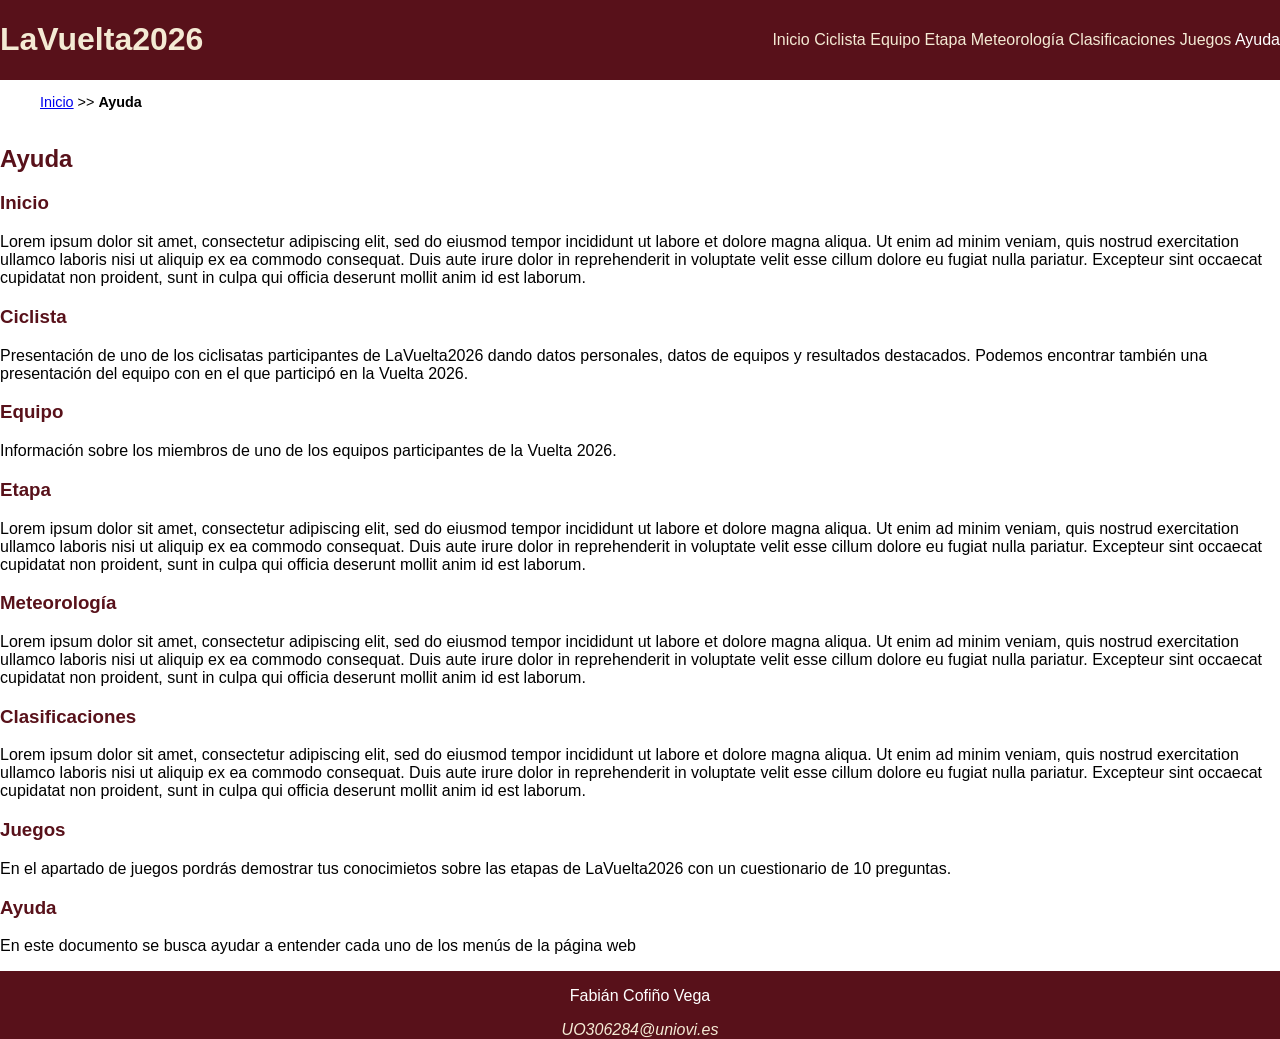
==== ayuda.html @ b58d9c06 "Add files via upload" ====
<!DOCTYPE HTML>

<html lang="es">
<head>
    <!-- Datos que describen el documento -->
    <meta charset="UTF-8" />
    <title>LaVuelta2026:Ayuda</title>

    <meta name="author" content="Fabián Cofiño Vega" />
    <meta name="description" content="Documento ayuda.html del proyecto LaVuelta2026" />
   
    <meta name ="viewport" content ="width=device-width, initial-scale=1.0" />

    <!--Enlace a las hojas de estilo-->
    <link rel="stylesheet" type="text/css" href="estilo/estilo.css" />
    <link rel="stylesheet" type="text/css" href="estilo/layout.css" />

    <link rel="icon" href="multimedia/favicon.ico"/>
</head>

<body>
    <header>
        <h1> <a href="index.html">LaVuelta2026</a></h1>
        <nav>
            <a href="index.html">Inicio</a>
            <a href="ciclista.html">Ciclista</a>
            <a href="equipo.html">Equipo</a>
            <a href="etapa.html">Etapa</a>
            <a href="meteorologia.html">Meteorología</a>
            <a href="clasificaciones.html">Clasificaciones</a>
            <a href="juegos.html">Juegos</a>
            <a href="ayuda.html" aria-current="page">Ayuda</a>

        </nav>
    </header>
    <nav aria-label="migas">
        <ol>
            <li><a href="index.html">Inicio</a></li>
            <li>>></li>
            <li>Ayuda</li>
        </ol>
    </nav>
    <main>
        <h2>Ayuda</h2>

        <section>
            <h3>Inicio</h3>
            <p>Lorem ipsum dolor sit amet, consectetur adipiscing elit, sed do eiusmod tempor incididunt ut
            labore et dolore magna aliqua. Ut enim ad minim veniam, quis nostrud exercitation ullamco
            laboris nisi ut aliquip ex ea commodo consequat. Duis aute irure dolor in reprehenderit in
            voluptate velit esse cillum dolore eu fugiat nulla pariatur. Excepteur sint occaecat cupidatat non
            proident, sunt in culpa qui officia deserunt mollit anim id est laborum.
            </p>
        </section>
        <section>
            <h3>Ciclista</h3>
            <p>Presentación de uno de los ciclisatas participantes de LaVuelta2026 dando datos personales, 
                datos de equipos y resultados destacados. Podemos encontrar también una presentación del 
                equipo con en el que participó en la Vuelta 2026. 
            </p>
        </section>
        <section>
            <h3>Equipo</h3>
            <p>
                Información sobre los miembros de uno de los equipos participantes de la Vuelta 2026.
            </p>
        </section>
        <section>
            <h3>Etapa</h3>
            <p>Lorem ipsum dolor sit amet, consectetur adipiscing elit, sed do eiusmod tempor incididunt ut
            labore et dolore magna aliqua. Ut enim ad minim veniam, quis nostrud exercitation ullamco
            laboris nisi ut aliquip ex ea commodo consequat. Duis aute irure dolor in reprehenderit in
            voluptate velit esse cillum dolore eu fugiat nulla pariatur. Excepteur sint occaecat cupidatat non
            proident, sunt in culpa qui officia deserunt mollit anim id est laborum.
            </p>
        </section>
        <section>
            <h3>Meteorología</h3>
            <p>Lorem ipsum dolor sit amet, consectetur adipiscing elit, sed do eiusmod tempor incididunt ut
            labore et dolore magna aliqua. Ut enim ad minim veniam, quis nostrud exercitation ullamco
            laboris nisi ut aliquip ex ea commodo consequat. Duis aute irure dolor in reprehenderit in
            voluptate velit esse cillum dolore eu fugiat nulla pariatur. Excepteur sint occaecat cupidatat non
            proident, sunt in culpa qui officia deserunt mollit anim id est laborum.
            </p>
        </section>
        <section>
            <h3>Clasificaciones</h3>
            <p>Lorem ipsum dolor sit amet, consectetur adipiscing elit, sed do eiusmod tempor incididunt ut
            labore et dolore magna aliqua. Ut enim ad minim veniam, quis nostrud exercitation ullamco
            laboris nisi ut aliquip ex ea commodo consequat. Duis aute irure dolor in reprehenderit in
            voluptate velit esse cillum dolore eu fugiat nulla pariatur. Excepteur sint occaecat cupidatat non
            proident, sunt in culpa qui officia deserunt mollit anim id est laborum.
            </p>
        </section>
        <section>
            <h3>Juegos</h3>
            <p>En el apartado de juegos pordrás demostrar tus conocimietos sobre las etapas de LaVuelta2026
                con un cuestionario de 10 preguntas.
            </p>
        </section>
        <section>
            <h3>Ayuda</h3>
            <p>En este documento se busca ayudar a entender cada uno de los menús de la página web</p>
        </section>

    </main>
    <footer>
        <p>Fabián Cofiño Vega</p>
        <address><a href="mailto:UO306284@uniovi.es">UO306284@uniovi.es</a></address>
    </footer>

</body>
</html>
---- estilo/estilo.css ----
/* **************************************************/
/*                    LaVuelta2026                  */
/*                 Estilos generales                */
/* **************************************************/
/*                 DATOS ESTUDIANTE                 */
/* -------------------------------------------------*/
/*  Nombre y Apellidos: Fabián Cofiño Vega          */
/*  Correo electrónico (uniovi): UO306284@uniovi.es */
/*  Grupo de laboratorio: L10                       */
/* **************************************************/

/* Gama cromática
Color principal #F4EAD4
Contraste de 10.21:1 con color secundario
Contraste de 18.23:1 con color negro

Color secundario #58111A
Contraste de 10.21:1 con color principal
Contraste de 11.83:1 con color blanco
*/

/* Especifidad: 010 */
:root{
    --color-principal: #F4EAD4;
    --color-secundario: #58111A;
    --blanco: #FFFFFF;
    --negro: #000000;
}

/* Especifidad: 001 */
body{
  font-family: 'Trebuchet MS', Tahoma, sans-serif;
  background-color: var(--blanco);
  color: var(--negro);
}

/* Especifidad: 001, 001 */
header, footer {
  background-color: var(--color-secundario);
  color: var(--blanco); 
}

/* Especifidad: 001 */
h1 {
  color: var(--blanco);
}
/* Especifidad: 001, 001 */
h2,h3{
    color: var(--color-secundario)  /*ADVERTENCIA: color-principal de fondo heredado de body*/
}

/* Especifidad: 002,002 */
header a, footer a {
    color: var(--color-principal); /*ADVERTENCIA: color-principal de fondo heredado de header y footer*/
    text-decoration: none;
}
/* Especifidad 011*/
a[aria-current]{
  color: var(--blanco);
}

/* Especifidad 003*/
header + nav > ol{
  font-size: 0.9em;
  list-style: none;

}
/* Especifidad 004*/
header + nav > ol > li{
  display: inline;
}
/* Especifidad 013*/
header + nav > ol > :last-child{
  font-weight: bold;
}

/* Especifidad 014*/
section:has(picture) ul li:first-child {
  font-size: 1.2em;
  font-weight: bold;
}
/* Especifidad 014*/
section:has(picture) ul li:nth-child(3) {
  font-size: 1.2em;
}
/* Especifidad 014*/
section:has(picture) ul li:nth-child(4) {
  font-weight: bold;
}

/* Especifidad 001,001,001*/
table, th, td {
  border: 1px solid; 
}
---- estilo/layout.css ----
/* **************************************************/
/*                    LaVuelta2026                  */
/*                 Estilos generales                */
/* **************************************************/
/*                 DATOS ESTUDIANTE                 */
/* -------------------------------------------------*/
/*  Nombre y Apellidos: Fabián Cofiño Vega          */
/*  Correo electrónico (uniovi): UO306284@uniovi.es */
/*  Grupo de laboratorio: L10                       */
/* **************************************************/


/*Especifidad 0,0,2*/
section:has(picture){
    display: flex;
    flex-wrap: wrap;
    align-items: center;
}
/*Especifidad 0,0,3*/
section:has(picture) h3{
    flex-basis: 100%;
}

/*Especifidad 0,0,3*/
section:has(picture) ul{
    order: 2;
    list-style-type: none;
}

/*Especifidad 0,0,3*/
section:has(picture) picture{
    order: 1;
}
/*Especifidad 0,0,2*/

section:has(video,audio) {
    display: flex;
    flex-direction: column;
    align-items: flex-start;
}

/*Especifidad 0,0,3*/
section:has(article + article){
    display: grid;
    grid-template-columns: repeat(4,1fr);
    justify-items:center;
    align-items: center;
    gap: 1em;
}
/*Especifidad 0,0,4*/
section:has(article + article) h3{
    grid-column-start: 1;
    grid-column-end: -1;
}

/*Especifidad 0,0,1*/
body{
    display: grid;
    min-height: 100vh;
    grid-template-areas:"cabecera" "migas" "contenido" "pie" ;
    grid-template-rows: auto auto 1fr auto;
    margin: 0%;
}

/*Especifidad 001*/
header {
    grid-area: cabecera;
    display: flex;
    justify-content: space-between;
    align-items: center;

}



/*Especifidad 001*/
header + nav {
    grid-area: migas;
}

/*Especifidad 001*/
main {
    grid-area: contenido;
}

/*Especifidad 001*/
footer {
    grid-area: pie;
    display: flex;
    flex-direction: column;
    align-items: center;
    justify-content: center;
}


@media (max-width: 1024px) {

   /*Especifidad 003*/
    section:has(article + article) {
        grid-template-columns: repeat(2, 1fr); /*Advertencia redefinicion por media query*/
    }

    /*Especifidad 001*/
    header {
        flex-direction: column;
        align-items: center;  /*Advertencia redefinicion por media query*/
    }

   /*Especifidad 003*/
    header nav ul { 
        display: flex;
        justify-content: space-around; 
        width: 100%;
        padding: 0;
        list-style: none;
    }

    /*Especifidad 002*/
    header + nav {
        display: none;
    }
}
@media (max-width: 768px) {
    /*Especifidad 002*/
    header nav {
        display: flex;
        flex-direction: column;
        align-items: center;  /*Advertencia redefinicion por media query*/
    }
    
    /*Especifidad 003*/
    section:has(article + article) {
        grid-template-columns: repeat(1, 1fr); /*Advertencia redefinicion por media query*/
    }
    
}
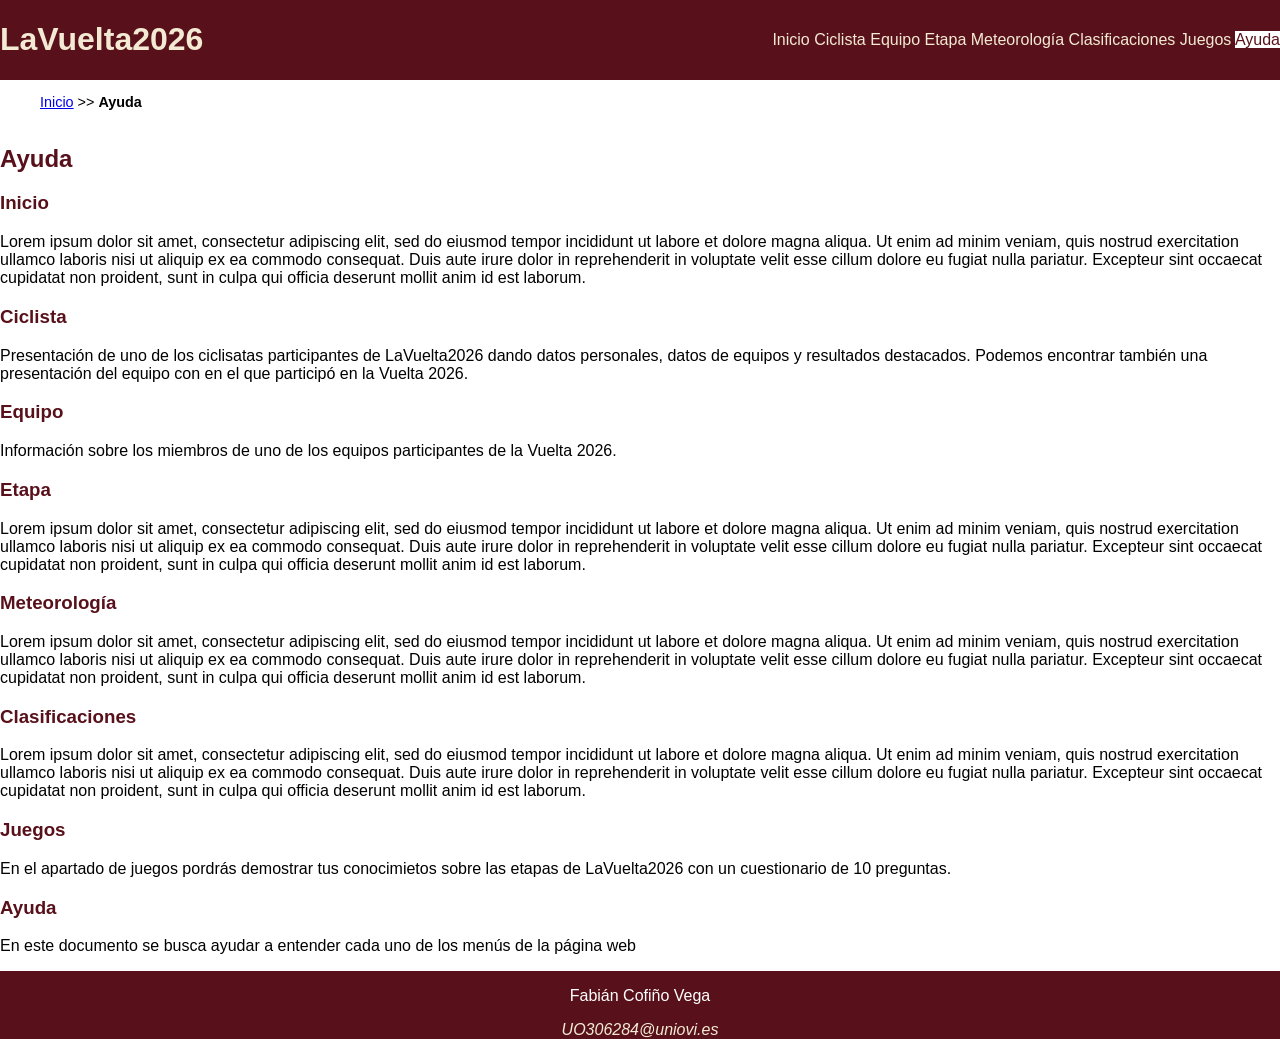
==== commit c6ef1d6c: "files added" ====
--- a/ayuda.html
+++ b/ayuda.html
@@ -1,113 +1,113 @@
-<!DOCTYPE HTML>
-
-<html lang="es">
-<head>
-    <!-- Datos que describen el documento -->
-    <meta charset="UTF-8" />
-    <title>LaVuelta2026:Ayuda</title>
-
-    <meta name="author" content="Fabián Cofiño Vega" />
-    <meta name="description" content="Documento ayuda.html del proyecto LaVuelta2026" />
-   
-    <meta name ="viewport" content ="width=device-width, initial-scale=1.0" />
-
-    <!--Enlace a las hojas de estilo-->
-    <link rel="stylesheet" type="text/css" href="estilo/estilo.css" />
-    <link rel="stylesheet" type="text/css" href="estilo/layout.css" />
-
-    <link rel="icon" href="multimedia/favicon.ico"/>
-</head>
-
-<body>
-    <header>
-        <h1> <a href="index.html">LaVuelta2026</a></h1>
-        <nav>
-            <a href="index.html">Inicio</a>
-            <a href="ciclista.html">Ciclista</a>
-            <a href="equipo.html">Equipo</a>
-            <a href="etapa.html">Etapa</a>
-            <a href="meteorologia.html">Meteorología</a>
-            <a href="clasificaciones.html">Clasificaciones</a>
-            <a href="juegos.html">Juegos</a>
-            <a href="ayuda.html" aria-current="page">Ayuda</a>
-
-        </nav>
-    </header>
-    <nav aria-label="migas">
-        <ol>
-            <li><a href="index.html">Inicio</a></li>
-            <li>>></li>
-            <li>Ayuda</li>
-        </ol>
-    </nav>
-    <main>
-        <h2>Ayuda</h2>
-
-        <section>
-            <h3>Inicio</h3>
-            <p>Lorem ipsum dolor sit amet, consectetur adipiscing elit, sed do eiusmod tempor incididunt ut
-            labore et dolore magna aliqua. Ut enim ad minim veniam, quis nostrud exercitation ullamco
-            laboris nisi ut aliquip ex ea commodo consequat. Duis aute irure dolor in reprehenderit in
-            voluptate velit esse cillum dolore eu fugiat nulla pariatur. Excepteur sint occaecat cupidatat non
-            proident, sunt in culpa qui officia deserunt mollit anim id est laborum.
-            </p>
-        </section>
-        <section>
-            <h3>Ciclista</h3>
-            <p>Presentación de uno de los ciclisatas participantes de LaVuelta2026 dando datos personales, 
-                datos de equipos y resultados destacados. Podemos encontrar también una presentación del 
-                equipo con en el que participó en la Vuelta 2026. 
-            </p>
-        </section>
-        <section>
-            <h3>Equipo</h3>
-            <p>
-                Información sobre los miembros de uno de los equipos participantes de la Vuelta 2026.
-            </p>
-        </section>
-        <section>
-            <h3>Etapa</h3>
-            <p>Lorem ipsum dolor sit amet, consectetur adipiscing elit, sed do eiusmod tempor incididunt ut
-            labore et dolore magna aliqua. Ut enim ad minim veniam, quis nostrud exercitation ullamco
-            laboris nisi ut aliquip ex ea commodo consequat. Duis aute irure dolor in reprehenderit in
-            voluptate velit esse cillum dolore eu fugiat nulla pariatur. Excepteur sint occaecat cupidatat non
-            proident, sunt in culpa qui officia deserunt mollit anim id est laborum.
-            </p>
-        </section>
-        <section>
-            <h3>Meteorología</h3>
-            <p>Lorem ipsum dolor sit amet, consectetur adipiscing elit, sed do eiusmod tempor incididunt ut
-            labore et dolore magna aliqua. Ut enim ad minim veniam, quis nostrud exercitation ullamco
-            laboris nisi ut aliquip ex ea commodo consequat. Duis aute irure dolor in reprehenderit in
-            voluptate velit esse cillum dolore eu fugiat nulla pariatur. Excepteur sint occaecat cupidatat non
-            proident, sunt in culpa qui officia deserunt mollit anim id est laborum.
-            </p>
-        </section>
-        <section>
-            <h3>Clasificaciones</h3>
-            <p>Lorem ipsum dolor sit amet, consectetur adipiscing elit, sed do eiusmod tempor incididunt ut
-            labore et dolore magna aliqua. Ut enim ad minim veniam, quis nostrud exercitation ullamco
-            laboris nisi ut aliquip ex ea commodo consequat. Duis aute irure dolor in reprehenderit in
-            voluptate velit esse cillum dolore eu fugiat nulla pariatur. Excepteur sint occaecat cupidatat non
-            proident, sunt in culpa qui officia deserunt mollit anim id est laborum.
-            </p>
-        </section>
-        <section>
-            <h3>Juegos</h3>
-            <p>En el apartado de juegos pordrás demostrar tus conocimietos sobre las etapas de LaVuelta2026
-                con un cuestionario de 10 preguntas.
-            </p>
-        </section>
-        <section>
-            <h3>Ayuda</h3>
-            <p>En este documento se busca ayudar a entender cada uno de los menús de la página web</p>
-        </section>
-
-    </main>
-    <footer>
-        <p>Fabián Cofiño Vega</p>
-        <address><a href="mailto:UO306284@uniovi.es">UO306284@uniovi.es</a></address>
-    </footer>
-
-</body>
+<!DOCTYPE HTML>
+
+<html lang="es">
+<head>
+    <!-- Datos que describen el documento -->
+    <meta charset="UTF-8" />
+    <title>LaVuelta2026:Ayuda</title>
+
+    <meta name="author" content="Fabián Cofiño Vega" />
+    <meta name="description" content="Documento ayuda.html del proyecto LaVuelta2026" />
+   
+    <meta name ="viewport" content ="width=device-width, initial-scale=1.0" />
+
+    <!--Enlace a las hojas de estilo-->
+    <link rel="stylesheet" type="text/css" href="estilo/estilo.css" />
+    <link rel="stylesheet" type="text/css" href="estilo/layout.css" />
+
+    <link rel="icon" href="multimedia/favicon.ico"/>
+</head>
+
+<body>
+    <header>
+        <h1> <a href="index.html">LaVuelta2026</a></h1>
+        <nav>
+            <a href="index.html">Inicio</a>
+            <a href="ciclista.html">Ciclista</a>
+            <a href="equipo.html">Equipo</a>
+            <a href="etapa.html">Etapa</a>
+            <a href="meteorologia.html">Meteorología</a>
+            <a href="clasificaciones.html">Clasificaciones</a>
+            <a href="juegos.html">Juegos</a>
+            <a href="ayuda.html" aria-current="page">Ayuda</a>
+
+        </nav>
+    </header>
+    <nav aria-label="migas">
+        <ol>
+            <li><a href="index.html">Inicio</a></li>
+            <li>>></li>
+            <li>Ayuda</li>
+        </ol>
+    </nav>
+    <main>
+        <h2>Ayuda</h2>
+
+        <section>
+            <h3>Inicio</h3>
+            <p>Lorem ipsum dolor sit amet, consectetur adipiscing elit, sed do eiusmod tempor incididunt ut
+            labore et dolore magna aliqua. Ut enim ad minim veniam, quis nostrud exercitation ullamco
+            laboris nisi ut aliquip ex ea commodo consequat. Duis aute irure dolor in reprehenderit in
+            voluptate velit esse cillum dolore eu fugiat nulla pariatur. Excepteur sint occaecat cupidatat non
+            proident, sunt in culpa qui officia deserunt mollit anim id est laborum.
+            </p>
+        </section>
+        <section>
+            <h3>Ciclista</h3>
+            <p>Presentación de uno de los ciclisatas participantes de LaVuelta2026 dando datos personales, 
+                datos de equipos y resultados destacados. Podemos encontrar también una presentación del 
+                equipo con en el que participó en la Vuelta 2026. 
+            </p>
+        </section>
+        <section>
+            <h3>Equipo</h3>
+            <p>
+                Información sobre los miembros de uno de los equipos participantes de la Vuelta 2026.
+            </p>
+        </section>
+        <section>
+            <h3>Etapa</h3>
+            <p>Lorem ipsum dolor sit amet, consectetur adipiscing elit, sed do eiusmod tempor incididunt ut
+            labore et dolore magna aliqua. Ut enim ad minim veniam, quis nostrud exercitation ullamco
+            laboris nisi ut aliquip ex ea commodo consequat. Duis aute irure dolor in reprehenderit in
+            voluptate velit esse cillum dolore eu fugiat nulla pariatur. Excepteur sint occaecat cupidatat non
+            proident, sunt in culpa qui officia deserunt mollit anim id est laborum.
+            </p>
+        </section>
+        <section>
+            <h3>Meteorología</h3>
+            <p>Lorem ipsum dolor sit amet, consectetur adipiscing elit, sed do eiusmod tempor incididunt ut
+            labore et dolore magna aliqua. Ut enim ad minim veniam, quis nostrud exercitation ullamco
+            laboris nisi ut aliquip ex ea commodo consequat. Duis aute irure dolor in reprehenderit in
+            voluptate velit esse cillum dolore eu fugiat nulla pariatur. Excepteur sint occaecat cupidatat non
+            proident, sunt in culpa qui officia deserunt mollit anim id est laborum.
+            </p>
+        </section>
+        <section>
+            <h3>Clasificaciones</h3>
+            <p>Lorem ipsum dolor sit amet, consectetur adipiscing elit, sed do eiusmod tempor incididunt ut
+            labore et dolore magna aliqua. Ut enim ad minim veniam, quis nostrud exercitation ullamco
+            laboris nisi ut aliquip ex ea commodo consequat. Duis aute irure dolor in reprehenderit in
+            voluptate velit esse cillum dolore eu fugiat nulla pariatur. Excepteur sint occaecat cupidatat non
+            proident, sunt in culpa qui officia deserunt mollit anim id est laborum.
+            </p>
+        </section>
+        <section>
+            <h3>Juegos</h3>
+            <p>En el apartado de juegos pordrás demostrar tus conocimietos sobre las etapas de LaVuelta2026
+                con un cuestionario de 10 preguntas.
+            </p>
+        </section>
+        <section>
+            <h3>Ayuda</h3>
+            <p>En este documento se busca ayudar a entender cada uno de los menús de la página web</p>
+        </section>
+
+    </main>
+    <footer>
+        <p>Fabián Cofiño Vega</p>
+        <address><a href="mailto:UO306284@uniovi.es">UO306284@uniovi.es</a></address>
+    </footer>
+
+</body>
 </html>
--- a/estilo/estilo.css
+++ b/estilo/estilo.css
@@ -1,95 +1,96 @@
-/* **************************************************/
-/*                    LaVuelta2026                  */
-/*                 Estilos generales                */
-/* **************************************************/
-/*                 DATOS ESTUDIANTE                 */
-/* -------------------------------------------------*/
-/*  Nombre y Apellidos: Fabián Cofiño Vega          */
-/*  Correo electrónico (uniovi): UO306284@uniovi.es */
-/*  Grupo de laboratorio: L10                       */
-/* **************************************************/
-
-/* Gama cromática
-Color principal #F4EAD4
-Contraste de 10.21:1 con color secundario
-Contraste de 18.23:1 con color negro
-
-Color secundario #58111A
-Contraste de 10.21:1 con color principal
-Contraste de 11.83:1 con color blanco
-*/
-
-/* Especifidad: 010 */
-:root{
-    --color-principal: #F4EAD4;
-    --color-secundario: #58111A;
-    --blanco: #FFFFFF;
-    --negro: #000000;
-}
-
-/* Especifidad: 001 */
-body{
-  font-family: 'Trebuchet MS', Tahoma, sans-serif;
-  background-color: var(--blanco);
-  color: var(--negro);
-}
-
-/* Especifidad: 001, 001 */
-header, footer {
-  background-color: var(--color-secundario);
-  color: var(--blanco); 
-}
-
-/* Especifidad: 001 */
-h1 {
-  color: var(--blanco);
-}
-/* Especifidad: 001, 001 */
-h2,h3{
-    color: var(--color-secundario)  /*ADVERTENCIA: color-principal de fondo heredado de body*/
-}
-
-/* Especifidad: 002,002 */
-header a, footer a {
-    color: var(--color-principal); /*ADVERTENCIA: color-principal de fondo heredado de header y footer*/
-    text-decoration: none;
-}
-/* Especifidad 011*/
-a[aria-current]{
-  color: var(--blanco);
-}
-
-/* Especifidad 003*/
-header + nav > ol{
-  font-size: 0.9em;
-  list-style: none;
-
-}
-/* Especifidad 004*/
-header + nav > ol > li{
-  display: inline;
-}
-/* Especifidad 013*/
-header + nav > ol > :last-child{
-  font-weight: bold;
-}
-
-/* Especifidad 014*/
-section:has(picture) ul li:first-child {
-  font-size: 1.2em;
-  font-weight: bold;
-}
-/* Especifidad 014*/
-section:has(picture) ul li:nth-child(3) {
-  font-size: 1.2em;
-}
-/* Especifidad 014*/
-section:has(picture) ul li:nth-child(4) {
-  font-weight: bold;
-}
-
-/* Especifidad 001,001,001*/
-table, th, td {
-  border: 1px solid; 
-}
-
+/* **************************************************/
+/*                    LaVuelta2026                  */
+/*                 Estilos generales                */
+/* **************************************************/
+/*                 DATOS ESTUDIANTE                 */
+/* -------------------------------------------------*/
+/*  Nombre y Apellidos: Fabián Cofiño Vega          */
+/*  Correo electrónico (uniovi): UO306284@uniovi.es */
+/*  Grupo de laboratorio: L10                       */
+/* **************************************************/
+
+/* Gama cromática
+Color principal #F4EAD4
+Contraste de 10.21:1 con color secundario
+Contraste de 18.23:1 con color negro
+
+Color secundario #58111A
+Contraste de 10.21:1 con color principal
+Contraste de 11.83:1 con color blanco
+*/
+
+/* Especifidad: 010 */
+:root{
+    --color-principal: #F4EAD4;
+    --color-secundario: #58111A;
+    --blanco: #FFFFFF;
+    --negro: #000000;
+}
+
+/* Especifidad: 001 */
+body{
+  font-family: 'Trebuchet MS', Tahoma, sans-serif;
+  background-color: var(--blanco);
+  color: var(--negro);
+}
+
+/* Especifidad: 001, 001 */
+header, footer {
+  background-color: var(--color-secundario);
+  color: var(--blanco); 
+}
+
+/* Especifidad: 001 */
+h1 {
+  color: var(--blanco);
+}
+/* Especifidad: 001, 001 */
+h2,h3{
+    color: var(--color-secundario)  /*ADVERTENCIA: color-principal de fondo heredado de body*/
+}
+
+/* Especifidad: 002,002 */
+header a, footer a {
+    color: var(--color-principal); /*ADVERTENCIA: color-principal de fondo heredado de header y footer*/
+    text-decoration: none;
+}
+/* Especifidad 011*/
+a[aria-current]{
+  color: var(--color-secundario);
+  background-color: var(--blanco);
+}
+
+/* Especifidad 003*/
+header + nav > ol{
+  font-size: 0.9em;
+  list-style: none;
+
+}
+/* Especifidad 004*/
+header + nav > ol > li{
+  display: inline;
+}
+/* Especifidad 013*/
+header + nav > ol > :last-child{
+  font-weight: bold;
+}
+
+/* Especifidad 014*/
+section:has(picture) ul li:first-child {
+  font-size: 1.2em;
+  font-weight: bold;
+}
+/* Especifidad 014*/
+section:has(picture) ul li:nth-child(3) {
+  font-size: 1.2em;
+}
+/* Especifidad 014*/
+section:has(picture) ul li:nth-child(4) {
+  font-weight: bold;
+}
+
+/* Especifidad 001,001,001*/
+table, th, td {
+  border: 1px solid; 
+}
+
--- a/estilo/layout.css
+++ b/estilo/layout.css
@@ -1,136 +1,226 @@
-/* **************************************************/
-/*                    LaVuelta2026                  */
-/*                 Estilos generales                */
-/* **************************************************/
-/*                 DATOS ESTUDIANTE                 */
-/* -------------------------------------------------*/
-/*  Nombre y Apellidos: Fabián Cofiño Vega          */
-/*  Correo electrónico (uniovi): UO306284@uniovi.es */
-/*  Grupo de laboratorio: L10                       */
-/* **************************************************/
-
-
-/*Especifidad 0,0,2*/
-section:has(picture){
-    display: flex;
-    flex-wrap: wrap;
-    align-items: center;
-}
-/*Especifidad 0,0,3*/
-section:has(picture) h3{
-    flex-basis: 100%;
-}
-
-/*Especifidad 0,0,3*/
-section:has(picture) ul{
-    order: 2;
-    list-style-type: none;
-}
-
-/*Especifidad 0,0,3*/
-section:has(picture) picture{
-    order: 1;
-}
-/*Especifidad 0,0,2*/
-
-section:has(video,audio) {
-    display: flex;
-    flex-direction: column;
-    align-items: flex-start;
-}
-
-/*Especifidad 0,0,3*/
-section:has(article + article){
-    display: grid;
-    grid-template-columns: repeat(4,1fr);
-    justify-items:center;
-    align-items: center;
-    gap: 1em;
-}
-/*Especifidad 0,0,4*/
-section:has(article + article) h3{
-    grid-column-start: 1;
-    grid-column-end: -1;
-}
-
-/*Especifidad 0,0,1*/
-body{
-    display: grid;
-    min-height: 100vh;
-    grid-template-areas:"cabecera" "migas" "contenido" "pie" ;
-    grid-template-rows: auto auto 1fr auto;
-    margin: 0%;
-}
-
-/*Especifidad 001*/
-header {
-    grid-area: cabecera;
-    display: flex;
-    justify-content: space-between;
-    align-items: center;
-
-}
-
-
-
-/*Especifidad 001*/
-header + nav {
-    grid-area: migas;
-}
-
-/*Especifidad 001*/
-main {
-    grid-area: contenido;
-}
-
-/*Especifidad 001*/
-footer {
-    grid-area: pie;
-    display: flex;
-    flex-direction: column;
-    align-items: center;
-    justify-content: center;
-}
-
-
-@media (max-width: 1024px) {
-
-   /*Especifidad 003*/
-    section:has(article + article) {
-        grid-template-columns: repeat(2, 1fr); /*Advertencia redefinicion por media query*/
-    }
-
-    /*Especifidad 001*/
-    header {
-        flex-direction: column;
-        align-items: center;  /*Advertencia redefinicion por media query*/
-    }
-
-   /*Especifidad 003*/
-    header nav ul { 
-        display: flex;
-        justify-content: space-around; 
-        width: 100%;
-        padding: 0;
-        list-style: none;
-    }
-
-    /*Especifidad 002*/
-    header + nav {
-        display: none;
-    }
-}
-@media (max-width: 768px) {
-    /*Especifidad 002*/
-    header nav {
-        display: flex;
-        flex-direction: column;
-        align-items: center;  /*Advertencia redefinicion por media query*/
-    }
-    
-    /*Especifidad 003*/
-    section:has(article + article) {
-        grid-template-columns: repeat(1, 1fr); /*Advertencia redefinicion por media query*/
-    }
-    
-}+/* **************************************************/
+/*                    LaVuelta2026                  */
+/*                 Estilos generales                */
+/* **************************************************/
+/*                 DATOS ESTUDIANTE                 */
+/* -------------------------------------------------*/
+/*  Nombre y Apellidos: Fabián Cofiño Vega          */
+/*  Correo electrónico (uniovi): UO306284@uniovi.es */
+/*  Grupo de laboratorio: L10                       */
+/* **************************************************/
+
+
+/*Especifidad 0,0,2*/
+section:has(picture){
+    display: flex;
+    flex-wrap: wrap;
+    align-items: center;
+}
+/*Especifidad 0,0,3*/
+section:has(picture) h3{
+    flex-basis: 100%;
+}
+
+/*Especifidad 0,0,3*/
+section:has(picture) ul{
+    order: 2;
+    list-style-type: none;
+}
+
+/*Especifidad 0,0,3*/
+section:has(picture) picture{
+    order: 1;
+}
+/*Especifidad 0,0,2*/
+
+section:has(video,audio) {
+    display: flex;
+    flex-direction: column;
+    align-items: flex-start;
+}
+
+/*Especifidad 0,0,3*/
+section:has(article + article){
+    display: grid;
+    grid-template-columns: repeat(4,1fr);
+    justify-items:center;
+    align-items: center;
+    gap: 1em;
+}
+/*Especifidad 0,0,4*/
+section:has(article + article) h3{
+    grid-column-start: 1;
+    grid-column-end: -1;
+}
+
+/*Especifidad 0,0,1*/
+body{
+    display: grid;
+    min-height: 100vh;
+    grid-template-areas:"cabecera" "migas" "contenido" "pie" ;
+    grid-template-rows: auto auto 1fr auto;
+    margin: 0%;
+}
+
+/*Especifidad 001*/
+header {
+    grid-area: cabecera;
+    display: flex;
+    justify-content: space-between;
+    align-items: center;
+
+}
+
+/*Especifidad 001*/
+header + nav {
+    grid-area: migas;
+}
+
+/*Especifidad 001*/
+main {
+    grid-area: contenido;
+}
+
+/*Especifidad 001*/
+footer {
+    grid-area: pie;
+    display: flex;
+    flex-direction: column;
+    align-items: center;
+    justify-content: center;
+}
+
+/*Especifidad 001*/
+form {
+    width: 100%;
+    max-width: 700px;
+    margin: 2em auto;
+    box-sizing: border-box;
+}
+
+/*Especifidad 002*/
+form fieldset {
+    display: flex;
+    flex-direction: column;
+    gap: 1.2em;
+    padding: 1.5em;
+    box-sizing: border-box;
+}
+
+/*Especifidad 003*/
+form fieldset > div {
+    display: flex;
+    flex-direction: column;
+    gap: 0.4em;
+}
+
+/*Especifidad 004*/
+form fieldset > div > fieldset {
+    border: none;
+    padding: 0;
+    margin: 0;
+    display: flex;
+    flex-direction: column;
+    gap: 0.3em;
+}
+
+/*Especifidad 003*/
+form input[type="number"],
+form input[type="date"],
+form select,
+form input[type="text"] {
+    width: 100%;
+    max-width: 100%;
+    box-sizing: border-box;
+    padding: 0.4em;
+}
+
+/*Especifidad 002*/
+form button[type="submit"] {
+    display: block;
+    margin: 1.5em auto 0 auto;
+    width: fit-content;
+    padding: 0.6em 1.5em;
+    cursor: pointer;
+}
+
+
+@media (max-width: 1024px) {
+
+   /*Especifidad 003*/
+    section:has(article + article) {
+        grid-template-columns: repeat(2, 1fr); /*Advertencia redefinicion por media query*/
+    }
+
+    /*Especifidad 001*/
+    header {
+        flex-direction: column;
+        align-items: center;  /*Advertencia redefinicion por media query*/
+    }
+
+   /*Especifidad 003*/
+    header nav ul { 
+        display: flex;
+        justify-content: space-around; 
+        width: 100%;
+        padding: 0;
+        list-style: none;
+    }
+
+    /*Especifidad 002*/
+    header + nav {
+        display: none;
+    }
+}
+
+@media (max-width: 768px) {
+    /* Especificidad 001*/
+    body {
+        overflow-x: hidden;
+    }
+
+    /* Especificidad 001*/
+    header {
+        padding: 1em;
+        text-align: center;
+    }
+
+    /* Especificidad 002*/
+    header nav {
+        display: flex;
+        flex-direction: column;
+        align-items: center;
+        gap: 0.5em;
+        width: 100%;
+    }
+
+    /* Especificidad 003*/
+    header nav a {
+        padding: 0.4em 0;
+    }
+
+    /* Especificidad 001*/
+    form {
+        width: 100%;
+        max-width: 100%;
+        margin: 1em auto;
+        padding: 0 1em;
+        box-sizing: border-box;
+    }
+
+    /* Especificidad 002*/
+    form fieldset {
+        padding: 1em 0.8em;
+        width: 100%;
+        box-sizing: border-box;
+    }
+
+    /* Especificidad 012,012,002 */
+    form input[type="range"],
+    form input[type="text"],
+    form select {
+        width: 100%;
+        max-width: 100%;
+        box-sizing: border-box;
+    }
+}
